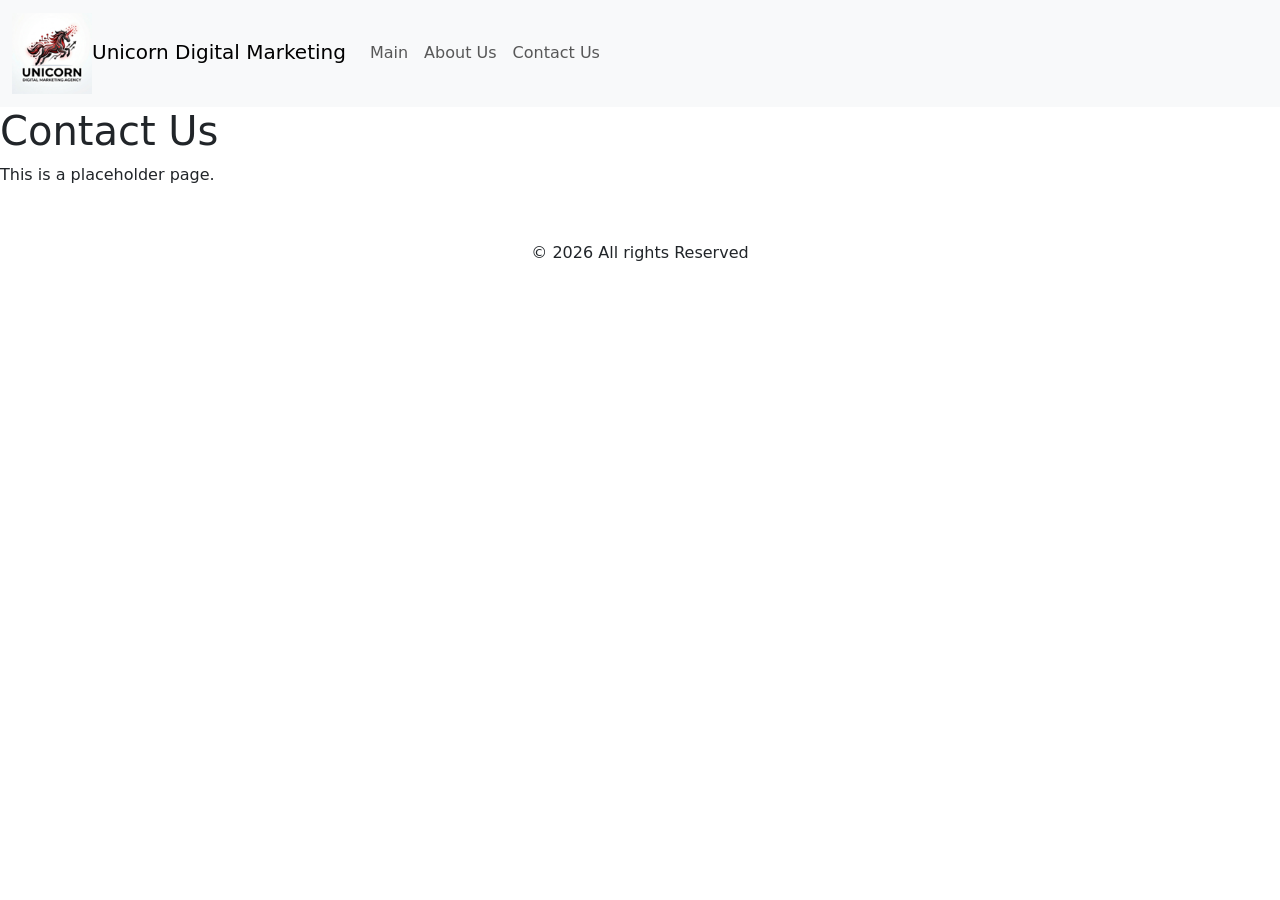
==== contact-us.html @ 81256f92 "initial commit" ====
<!DOCTYPE html>
<html lang="en">
<head>
<meta charset="UTF-8">
<meta http-equiv="X-UA-Compatible" content="IE=edge">
<meta name="viewport" content="width=device-width, initial-scale=1.0">
<link rel="stylesheet" href="/styles.css" />
<link href="https://cdn.jsdelivr.net/npm/bootstrap@5.3.8/dist/css/bootstrap.min.css" rel="stylesheet" integrity="sha384-sRIl4kxILFvY47J16cr9ZwB07vP4J8+LH7qKQnuqkuIAvNWLzeN8tE5YBujZqJLB" crossorigin="anonymous">
<title>Contact Us - Unicorn Digital Marketing</title>
</head>
  <body>

  <nav class="navbar navbar-expand-sm bg-light navbar-light">
  <div class="container-fluid">
    <a class="navbar-brand" href="#">
      <img src="/images/logo_unicorn_small.png" style="width:80px" class="d-inline-block align-text-middle">Unicorn Digital Marketing</a>

    <button class="navbar-toggler" type="button" data-bs-toggle="collapse" data-bs-target="#collapsibleNavbar">
      <span class="navbar-toggler-icon"></span>
    </button>
    <div class="collapse navbar-collapse" id="collapsibleNavbar">
      <ul class="navbar-nav">
        <li class="nav-item">
          <a class="nav-link" href="/">Main</a>
        </li>
        <li class="nav-item">
          <a class="nav-link" href="/about-us.html">About Us</a>
        </li>
        <li class="nav-item">
          <a class="nav-link" href="/contact-us.html">Contact Us</a>
        </li>
      </ul>
    </div>
  </div>
 </nav>

    <main>
      <h1>Contact Us</h1>
      <p>This is a placeholder page.</p>

    </main>

    <footer>
    &copy; 2026 All rights Reserved
  </footer>
  
  <script src="https://cdn.jsdelivr.net/npm/bootstrap@5.3.8/dist/js/bootstrap.bundle.min.js" integrity="sha384-FKyoEForCGlyvwx9Hj09JcYn3nv7wiPVlz7YYwJrWVcXK/BmnVDxM+D2scQbITxI" crossorigin="anonymous"></script>

  </body>
</html>
---- styles.css ----
@media screen and (min-width: 768px) {
  .carousel-item img {
  max-height: 768px;  
  min-width: auto;
 }
 
  #top-wrapper {
    position:relative;  
  }
 
  #cta {
    position:absolute;
    top: 5%;
    right:5%;
    opacity: 0.75;
  }
 }

p.text-align-justify {
  text-align: justify;
}

 footer {
  height: 100px;
  display: flex;
  justify-content: center;
  align-items: center;
 }
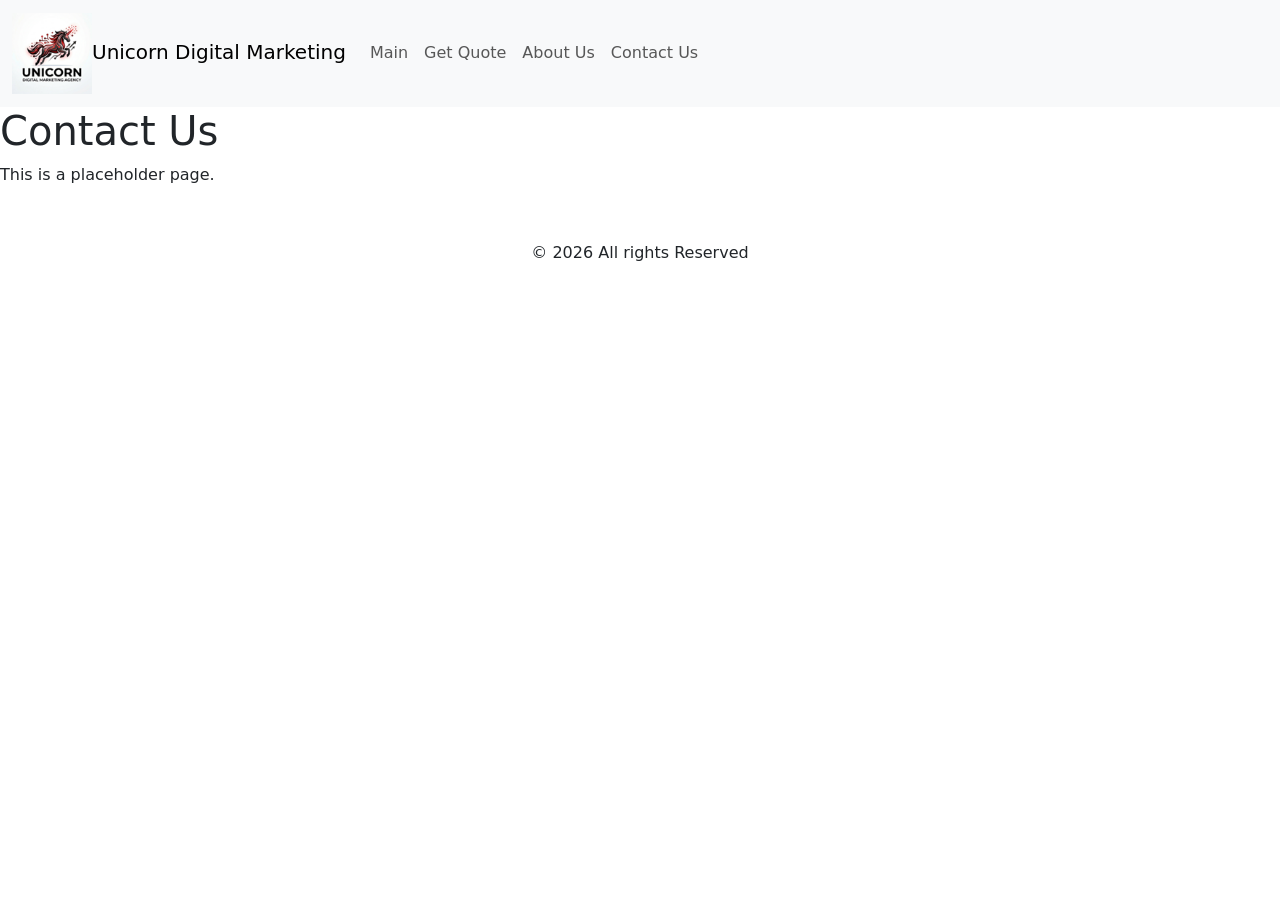
==== commit a9a1d351: "add get quote page" ====
--- a/contact-us.html
+++ b/contact-us.html
@@ -24,6 +24,9 @@
           <a class="nav-link" href="/">Main</a>
         </li>
         <li class="nav-item">
+            <a class="nav-link" href="/get-quote.html">Get Quote</a>
+          </li>
+        <li class="nav-item">
           <a class="nav-link" href="/about-us.html">About Us</a>
         </li>
         <li class="nav-item">
